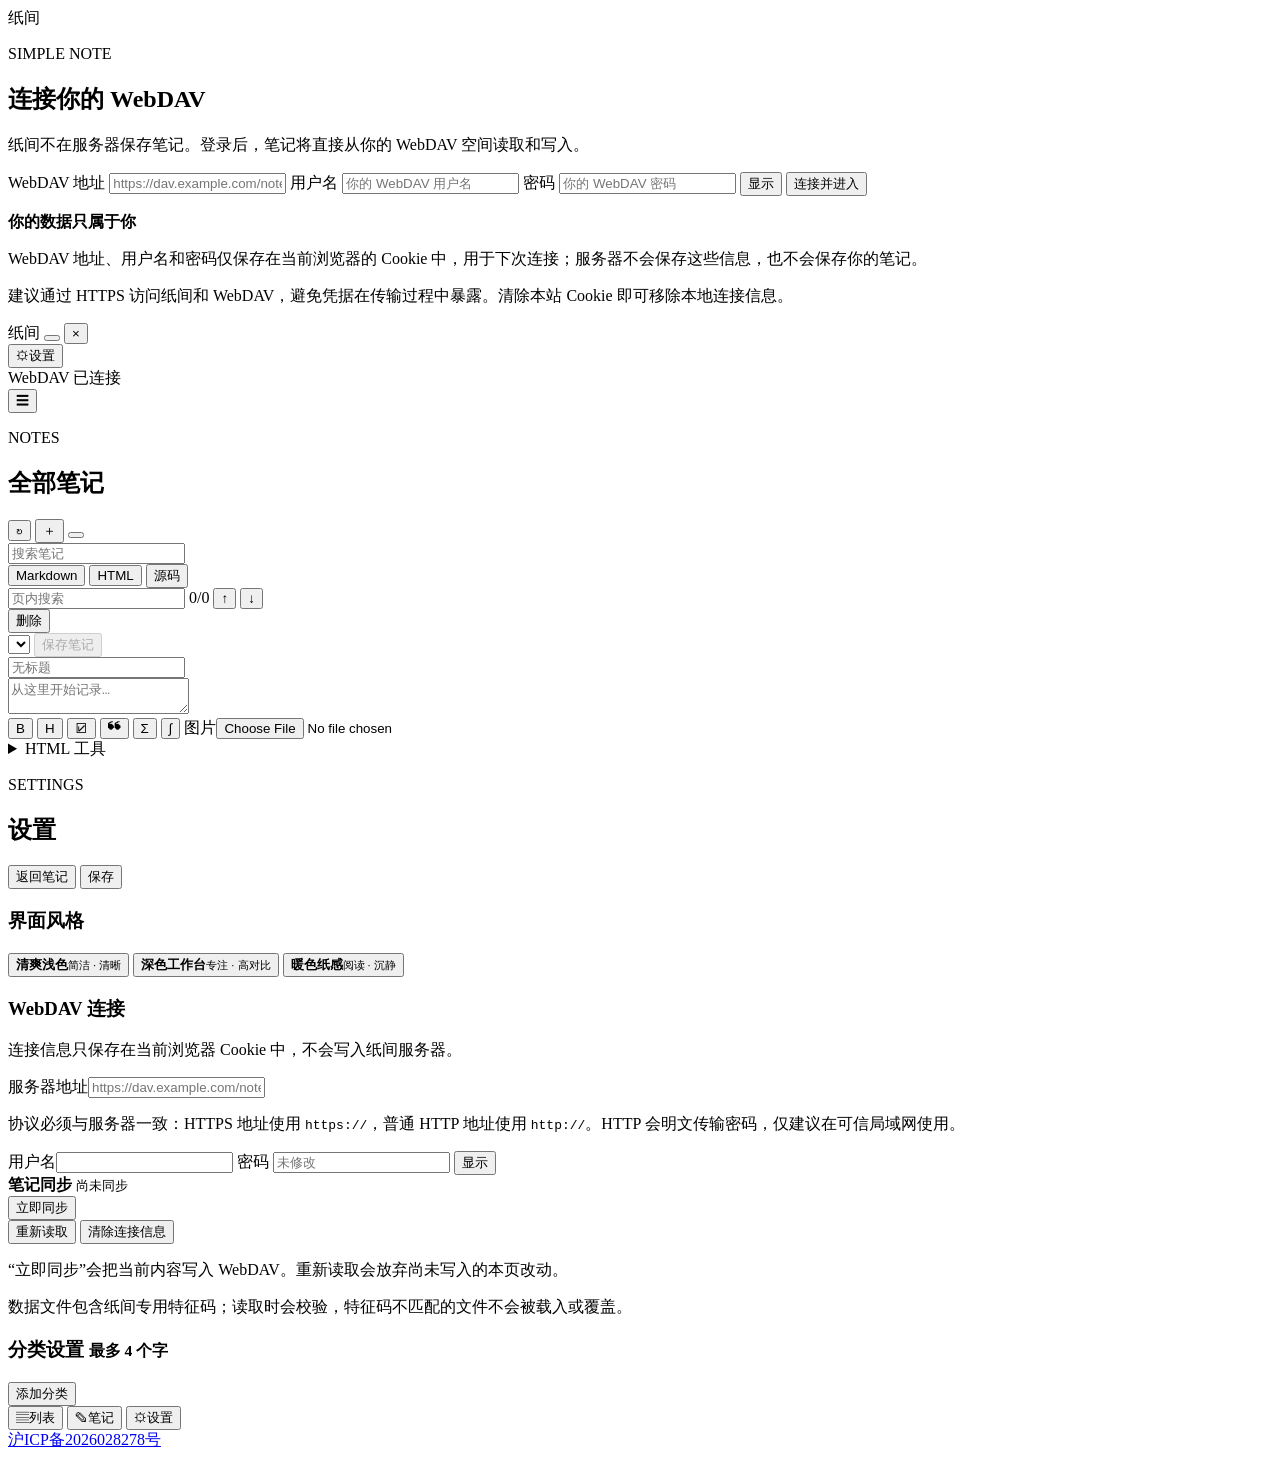
==== web/static/index.html @ 4dbabc6a "Update WebDAV note and image storage" ====
<!doctype html>
<html lang="zh-CN">
<head>
  <meta charset="utf-8">
  <meta name="viewport" content="width=device-width,initial-scale=1,viewport-fit=cover">
  <meta name="theme-color" content="#f6f0e4">
  <link rel="icon" href="/static/icons/favicon.ico" sizes="any">
  <link rel="icon" type="image/png" sizes="32x32" href="/static/icons/favicon-32x32.png">
  <link rel="icon" type="image/png" sizes="16x16" href="/static/icons/favicon-16x16.png">
  <link rel="apple-touch-icon" sizes="180x180" href="/static/icons/apple-touch-icon.png">
  <link rel="manifest" href="/static/site.webmanifest">
  <title>纸间 · 简单笔记</title>
  <link rel="stylesheet" href="/static/vendor/katex/katex.min.css">
  <link rel="stylesheet" href="/static/style.css?v=20260625-1">
</head>
<body>
  <section id="loginView" class="login-view">
    <div class="login-mark">纸间</div>
    <div class="login-card">
      <p class="eyebrow">SIMPLE NOTE</p>
      <h1>连接你的 WebDAV</h1>
      <p class="login-intro">纸间不在服务器保存笔记。登录后，笔记将直接从你的 WebDAV 空间读取和写入。</p>
      <form id="loginForm">
        <label>WebDAV 地址
          <input id="loginDavUrl" type="url" inputmode="url" autocomplete="url" placeholder="https://dav.example.com/notes" required>
        </label>
        <label>用户名
          <input id="loginDavUser" autocomplete="username" placeholder="你的 WebDAV 用户名">
        </label>
        <label>密码
          <span class="password-field">
            <input id="loginDavPassword" type="password" autocomplete="current-password" placeholder="你的 WebDAV 密码">
            <button id="toggleLoginPassword" type="button" aria-label="显示密码" aria-pressed="false">显示</button>
          </span>
        </label>
        <button id="loginSubmit" class="primary" type="submit">连接并进入</button>
        <p id="loginError" class="error"></p>
      </form>
      <div class="privacy-note">
        <strong>你的数据只属于你</strong>
        <p>WebDAV 地址、用户名和密码仅保存在当前浏览器的 Cookie 中，用于下次连接；服务器不会保存这些信息，也不会保存你的笔记。</p>
        <p>建议通过 HTTPS 访问纸间和 WebDAV，避免凭据在传输过程中暴露。清除本站 Cookie 即可移除本地连接信息。</p>
      </div>
    </div>
  </section>

  <main id="appView" class="app hidden">
    <aside id="sidebar" class="sidebar">
      <header class="brand">
        <span>纸间</span>
        <button id="toggleSidebar" class="collapse-button desktop-only" type="button" aria-label="收起分类" aria-expanded="true"></button>
        <button id="closeDrawer" class="icon mobile-only" aria-label="关闭">×</button>
      </header>
      <nav id="categories" class="categories"></nav>
      <div class="side-footer">
        <button id="openThemeSettings" class="settings-entry" type="button"><span aria-hidden="true">⚙</span><span>设置</span></button>
        <div class="sync-status"><span id="syncDot" class="dot"></span><span id="syncText">WebDAV 已连接</span></div>
      </div>
    </aside>

    <section id="notesPane" class="notes-pane">
      <header class="pane-header">
        <button id="openDrawer" class="icon mobile-only" aria-label="分类">☰</button>
        <div><p class="eyebrow">NOTES</p><h2 id="listTitle">全部笔记</h2></div>
        <div class="pane-actions">
          <button id="refreshNotes" class="icon refresh-button" type="button" aria-label="刷新笔记" title="重新读取 WebDAV">↻</button>
          <button id="addNoteTop" class="icon" aria-label="新建">＋</button>
          <button id="toggleNotesPane" class="collapse-button desktop-only" type="button" aria-label="收起列表" aria-expanded="true"></button>
        </div>
      </header>
      <div class="search-wrap"><input id="search" placeholder="搜索笔记"></div>
      <div id="noteList" class="note-list"></div>
    </section>

    <section id="editorPane" class="editor-pane">
      <header class="editor-header">
        <div class="segmented">
          <button data-view="markdown">Markdown</button>
          <button data-view="html">HTML</button>
          <button data-view="source" class="active">源码</button>
        </div>
        <div class="note-search">
          <input id="noteSearch" type="search" placeholder="页内搜索" aria-label="页内搜索">
          <span id="noteSearchCount">0/0</span>
          <button id="noteSearchPrev" type="button" aria-label="上一个匹配">↑</button>
          <button id="noteSearchNext" type="button" aria-label="下一个匹配">↓</button>
        </div>
        <div class="editor-actions">
          <button id="deleteBtn" class="text-btn danger">删除</button>
        </div>
      </header>
      <div class="editor-body">
        <div class="meta-row">
          <select id="categorySelect" aria-label="分类"></select>
          <button id="saveNoteBtn" class="save-note-button" type="button" disabled>保存笔记</button>
        </div>
        <input id="noteTitle" class="title-input" placeholder="无标题">
        <article id="searchPreview" class="search-preview hidden"></article>
        <article id="inlinePreview" class="inline-preview hidden"></article>
        <textarea id="noteContent" placeholder="从这里开始记录…"></textarea>
        <div class="format-bar">
          <div class="format-primary-tools" aria-label="插入工具">
            <button data-insert="**粗体**" title="粗体">B</button>
            <button data-insert="## 标题" title="标题">H</button>
            <button data-insert="- [ ] 待办" title="待办">☑</button>
            <button data-insert="> 引用" title="引用">❝</button>
            <button data-insert="$E=mc^2$" title="行内公式">Σ</button>
            <button data-insert="$$\n\\int_{a}^{b} f(x)\\,dx\n$$" title="块级公式">∫</button>
            <label class="image-button" title="插入图片">图片<input id="imageInput" type="file" accept="image/*"></label>
          </div>
          <details id="htmlToolsMenu" class="html-tools-menu desktop-only">
            <summary>HTML 工具</summary>
            <div class="html-tools-popover" aria-label="HTML 优化工具">
              <button id="cleanHtmlBtn" type="button" title="清除脚本、编辑器冗余和不安全属性">清理 HTML</button>
              <button id="formatHtmlBtn" type="button" title="整理 HTML 缩进和换行">格式化</button>
              <button id="stripHtmlStylesBtn" type="button" title="移除 style、class 和 id">去样式</button>
              <button id="stripSelectedTagsBtn" type="button" title="移除选中文本中的 HTML 标签，保留文字和换行">去标签</button>
              <button id="htmlToMarkdownBtn" type="button" title="将 HTML 转换为 Markdown">转 Markdown</button>
              <small>粘贴富文本时会自动安全清理</small>
            </div>
          </details>
        </div>
      </div>
    </section>

    <section id="settingsPane" class="settings-pane hidden">
      <header class="settings-header">
        <div><p class="eyebrow">SETTINGS</p><h2>设置</h2></div>
        <div class="settings-header-actions">
          <button id="closeSettings" class="secondary desktop-only" type="button">返回笔记</button>
          <button id="saveSettings" class="header-save-button" type="button">保存</button>
        </div>
      </header>
      <div class="settings-scroll">
        <section class="settings-section">
          <h3>界面风格</h3>
          <div class="theme-picker" id="themePicker">
            <button type="button" data-theme-choice="clean">
              <span class="theme-preview theme-clean"></span>
              <strong>清爽浅色</strong><small>简洁 · 清晰</small>
            </button>
            <button type="button" data-theme-choice="studio">
              <span class="theme-preview theme-studio"></span>
              <strong>深色工作台</strong><small>专注 · 高对比</small>
            </button>
            <button type="button" data-theme-choice="paper">
              <span class="theme-preview theme-paper"></span>
              <strong>暖色纸感</strong><small>阅读 · 沉静</small>
            </button>
          </div>
        </section>
        <section class="settings-section">
          <h3>WebDAV 连接</h3>
          <p class="settings-hint">连接信息只保存在当前浏览器 Cookie 中，不会写入纸间服务器。</p>
          <label>服务器地址<input id="davUrl" placeholder="https://dav.example.com/notes"></label>
          <p class="settings-hint">协议必须与服务器一致：HTTPS 地址使用 <code>https://</code>，普通 HTTP 地址使用 <code>http://</code>。HTTP 会明文传输密码，仅建议在可信局域网使用。</p>
          <div class="two-col">
            <label>用户名<input id="davUser"></label>
            <label>密码
              <span class="password-field">
                <input id="davPassword" type="password" placeholder="未修改">
                <button id="toggleDavPassword" type="button" aria-label="显示密码" aria-pressed="false">显示</button>
              </span>
            </label>
          </div>
          <div class="sync-card">
            <div>
              <strong>笔记同步</strong>
              <small id="settingsSyncStatus">尚未同步</small>
            </div>
            <button id="syncNowBtn" class="primary">立即同步</button>
          </div>
          <div class="button-row">
            <button id="pullBtn" class="secondary">重新读取</button>
            <button id="logoutBtn" class="secondary danger-outline">清除连接信息</button>
          </div>
          <p class="settings-hint">“立即同步”会把当前内容写入 WebDAV。重新读取会放弃尚未写入的本页改动。</p>
          <p class="settings-hint">数据文件包含纸间专用特征码；读取时会校验，特征码不匹配的文件不会被载入或覆盖。</p>
        </section>
        <section class="settings-section">
          <h3>分类设置 <small>最多 4 个字</small></h3>
          <div id="categoryEditor"></div>
          <button id="addCategory" class="secondary">添加分类</button>
        </section>
      </div>
    </section>

    <nav class="bottom-tabs">
      <button data-tab="list" class="active"><span>▤</span>列表</button>
      <button data-tab="note" class="note-tab"><span aria-hidden="true">✎</span>笔记</button>
      <button data-tab="settings"><span>⚙</span>设置</button>
    </nav>
  </main>

  <div id="toast" role="status"></div>
  <footer class="icp-footer desktop-only">
    <a href="https://beian.miit.gov.cn/" target="_blank" rel="noopener noreferrer">沪ICP备2026028278号</a>
  </footer>
  <script src="/static/vendor/katex/katex.min.js"></script>
  <script src="/static/vendor/katex/contrib/auto-render.min.js"></script>
  <script src="/static/app.js?v=20260625-1"></script>
</body>
</html>
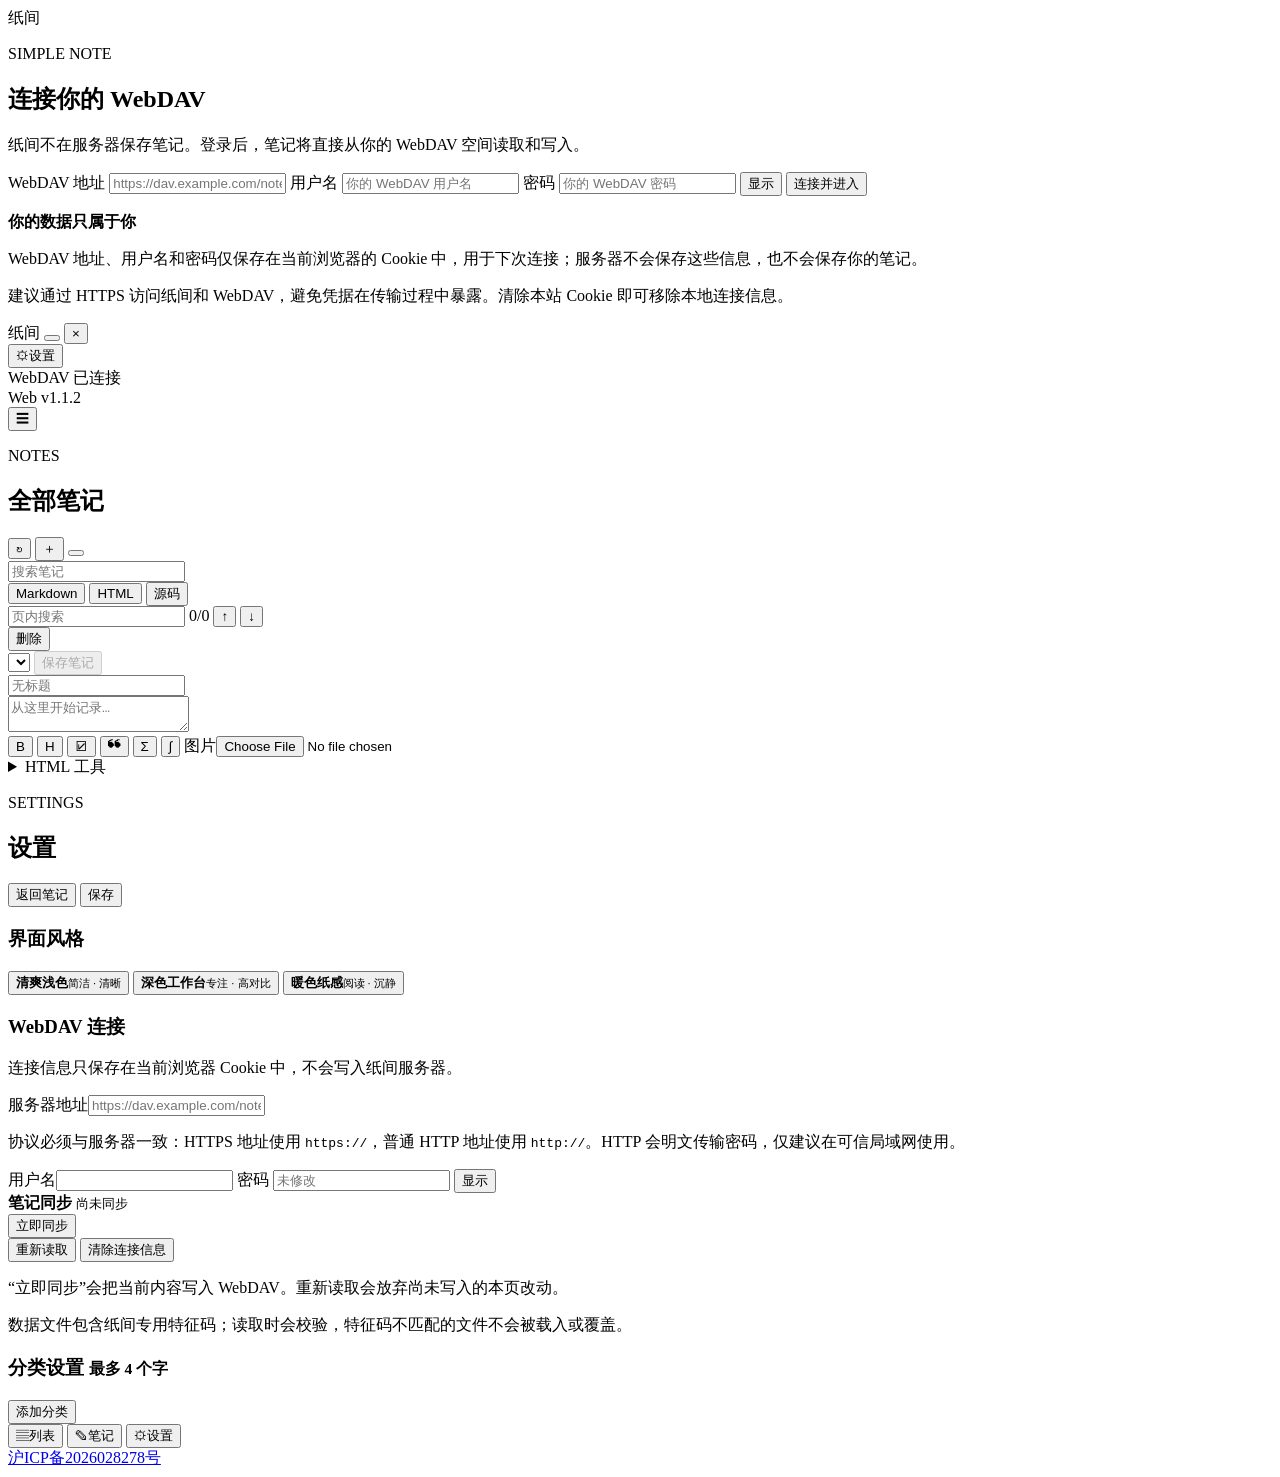
==== commit 9e277d36: "Fix web Markdown table rendering and show version" ====
--- a/web/static/index.html
+++ b/web/static/index.html
@@ -4,6 +4,7 @@
   <meta charset="utf-8">
   <meta name="viewport" content="width=device-width,initial-scale=1,viewport-fit=cover">
   <meta name="theme-color" content="#f6f0e4">
+  <meta name="app-version" content="1.1.2">
   <link rel="icon" href="/static/icons/favicon.ico" sizes="any">
   <link rel="icon" type="image/png" sizes="32x32" href="/static/icons/favicon-32x32.png">
   <link rel="icon" type="image/png" sizes="16x16" href="/static/icons/favicon-16x16.png">
@@ -11,7 +12,7 @@
   <link rel="manifest" href="/static/site.webmanifest">
   <title>纸间 · 简单笔记</title>
   <link rel="stylesheet" href="/static/vendor/katex/katex.min.css">
-  <link rel="stylesheet" href="/static/style.css?v=20260625-1">
+  <link rel="stylesheet" href="/static/style.css?v=1.1.2">
 </head>
 <body>
   <section id="loginView" class="login-view">
@@ -55,6 +56,7 @@
       <div class="side-footer">
         <button id="openThemeSettings" class="settings-entry" type="button"><span aria-hidden="true">⚙</span><span>设置</span></button>
         <div class="sync-status"><span id="syncDot" class="dot"></span><span id="syncText">WebDAV 已连接</span></div>
+        <div class="app-version" title="网页版版本">Web v1.1.2</div>
       </div>
     </aside>
 
@@ -198,6 +200,7 @@
   </footer>
   <script src="/static/vendor/katex/katex.min.js"></script>
   <script src="/static/vendor/katex/contrib/auto-render.min.js"></script>
-  <script src="/static/app.js?v=20260625-1"></script>
+  <script src="/static/vendor/marked/marked.umd.js?v=1.1.2"></script>
+  <script src="/static/app.js?v=1.1.2"></script>
 </body>
 </html>
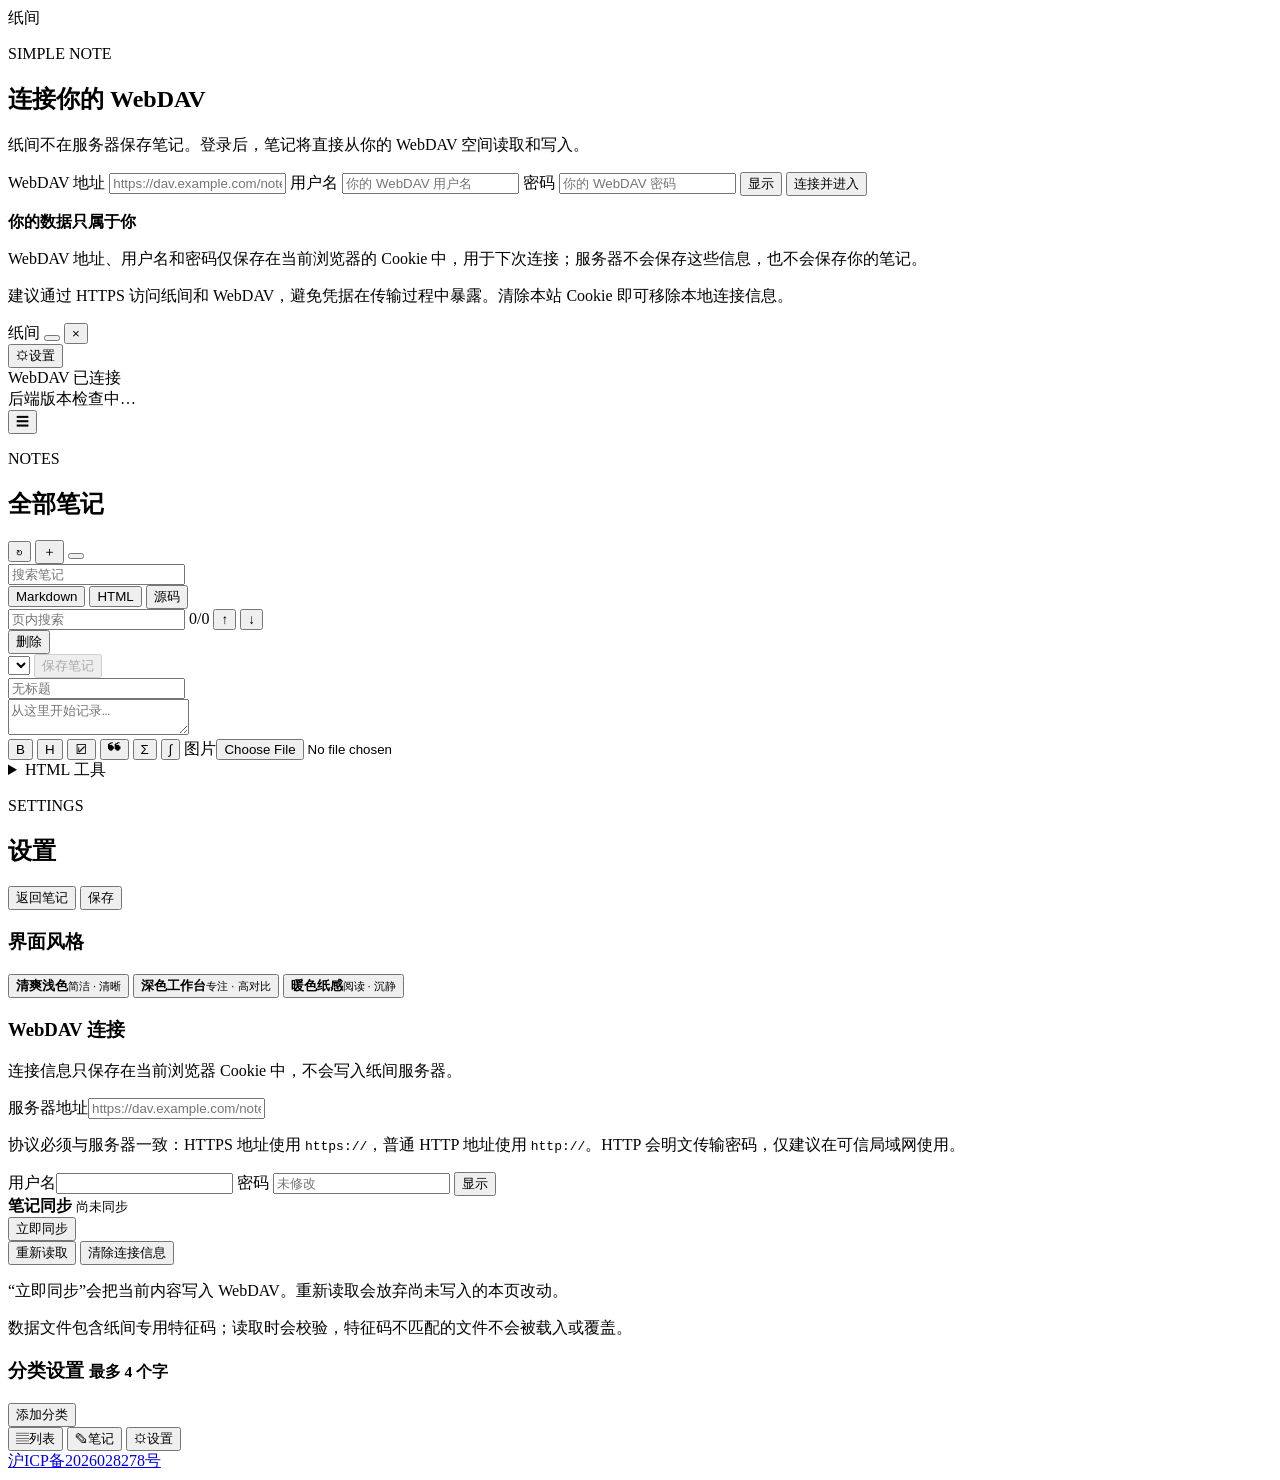
==== commit aa981b43: "Report web version from backend" ====
--- a/web/static/index.html
+++ b/web/static/index.html
@@ -4,7 +4,6 @@
   <meta charset="utf-8">
   <meta name="viewport" content="width=device-width,initial-scale=1,viewport-fit=cover">
   <meta name="theme-color" content="#f6f0e4">
-  <meta name="app-version" content="1.1.2">
   <link rel="icon" href="/static/icons/favicon.ico" sizes="any">
   <link rel="icon" type="image/png" sizes="32x32" href="/static/icons/favicon-32x32.png">
   <link rel="icon" type="image/png" sizes="16x16" href="/static/icons/favicon-16x16.png">
@@ -12,7 +11,7 @@
   <link rel="manifest" href="/static/site.webmanifest">
   <title>纸间 · 简单笔记</title>
   <link rel="stylesheet" href="/static/vendor/katex/katex.min.css">
-  <link rel="stylesheet" href="/static/style.css?v=1.1.2">
+  <link rel="stylesheet" href="/static/style.css?v=1.1.3">
 </head>
 <body>
   <section id="loginView" class="login-view">
@@ -56,7 +55,7 @@
       <div class="side-footer">
         <button id="openThemeSettings" class="settings-entry" type="button"><span aria-hidden="true">⚙</span><span>设置</span></button>
         <div class="sync-status"><span id="syncDot" class="dot"></span><span id="syncText">WebDAV 已连接</span></div>
-        <div class="app-version" title="网页版版本">Web v1.1.2</div>
+        <div id="appVersion" class="app-version" title="正在读取后端版本">后端版本检查中…</div>
       </div>
     </aside>
 
@@ -200,7 +199,7 @@
   </footer>
   <script src="/static/vendor/katex/katex.min.js"></script>
   <script src="/static/vendor/katex/contrib/auto-render.min.js"></script>
-  <script src="/static/vendor/marked/marked.umd.js?v=1.1.2"></script>
-  <script src="/static/app.js?v=1.1.2"></script>
+  <script src="/static/vendor/marked/marked.umd.js?v=1.1.3"></script>
+  <script src="/static/app.js?v=1.1.3"></script>
 </body>
 </html>
